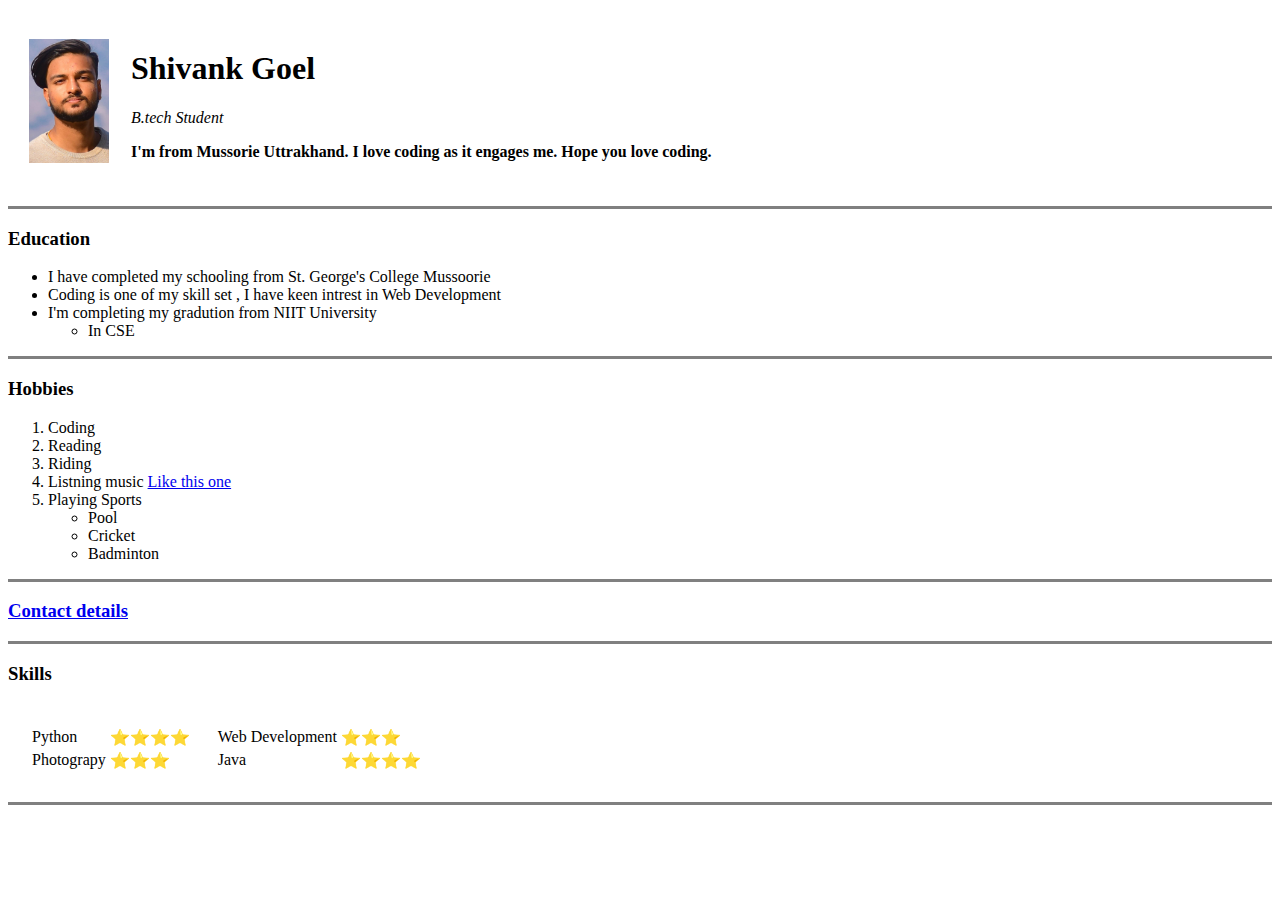
==== index.html @ 96c4da60 "Add initial CV website files" ====
<!DOCTYPE html>
<html lang="en" dir="ltr">
  <head>
    <meta charset="utf-8">
    <title>Shivank's Personal Site</title>
  </head>
  <body>
    <table cellspacing = "20">
        <tr>
          <td><img src="Shivank.jpg" alt="Shivank's Profile Photo" style="width:80px"></td>
          <td><h1> Shivank Goel </h1>
          <p><em>B.tech Student</em></p>
          <p><strong>I'm from Mussorie Uttrakhand. I love coding as it engages me. Hope you love coding.</strong></p></td>
        </tr>
    </table>



    <hr size="3" noshade>

    <h3>Education</h3>
      <ul>
        <li>I have completed my schooling from St. George's College Mussoorie</li>
        <li>Coding is one of my skill set , I have keen intrest in Web Development</li>
        <li>I'm completing my gradution from NIIT University</li>
        <ul>
          <li>In CSE</li>
        </ul>
      </ul>
      <hr size="3", noshade>


    <h3>Hobbies</h3>
        <ol type>
          <li>Coding</li>
          <li>Reading</li>
          <li>Riding</li>
          <li>Listning music <a href="https://youtu.be/YykjpeuMNEk"> Like this one</a> </li>
          <li>Playing Sports </li>

          <ul>
            <li>Pool</li>
             <li>Cricket</li>
             <li>Badminton</li>
          </ul>
         </ol>
         <hr size="3", noshade>
               <h3> <a href="Contact.html">Contact details</a>  </h3>

              <hr size ="3" noshade>
              <h3>Skills</h3>
              <table cellspacing="20">
                <tr>
                  <td>
                    <table>
                        <tr>
                          <td>Python</td>
                          <td>⭐⭐⭐⭐</td>
                        </tr>
                        <tr>
                          <td>Photograpy</td>
                          <td>⭐⭐⭐</td>
                        </tr>
                    </table>
                    <td>
                       <table>
                        <tr>
                          <td>Web Development</td>
                          <td>⭐⭐⭐</td>
                        </tr>
                          <tr>
                          <td>Java</td>
                          <td>⭐⭐⭐⭐</td>
                        </tr>

                    </td>
                </tr>
              </tr>
              </td>
              </table>
            </table>
            <hr size="3" noshade>

  </body>
</html>
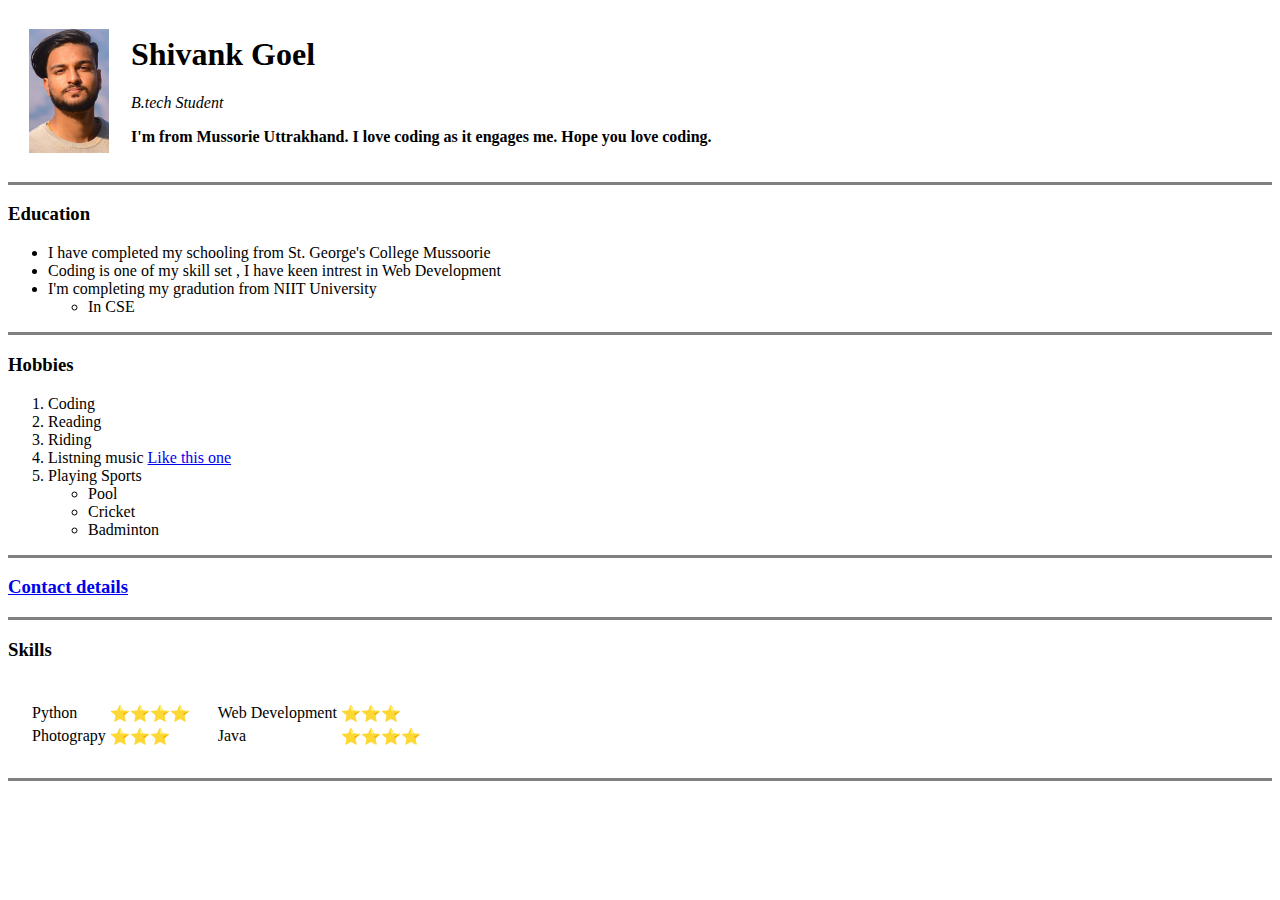
==== commit 4bba7da0: "Update index.html" ====
--- a/index.html
+++ b/index.html
@@ -1,4 +1,4 @@
-<!DOCTYPE html>
+
 <html lang="en" dir="ltr">
   <head>
     <meta charset="utf-8">
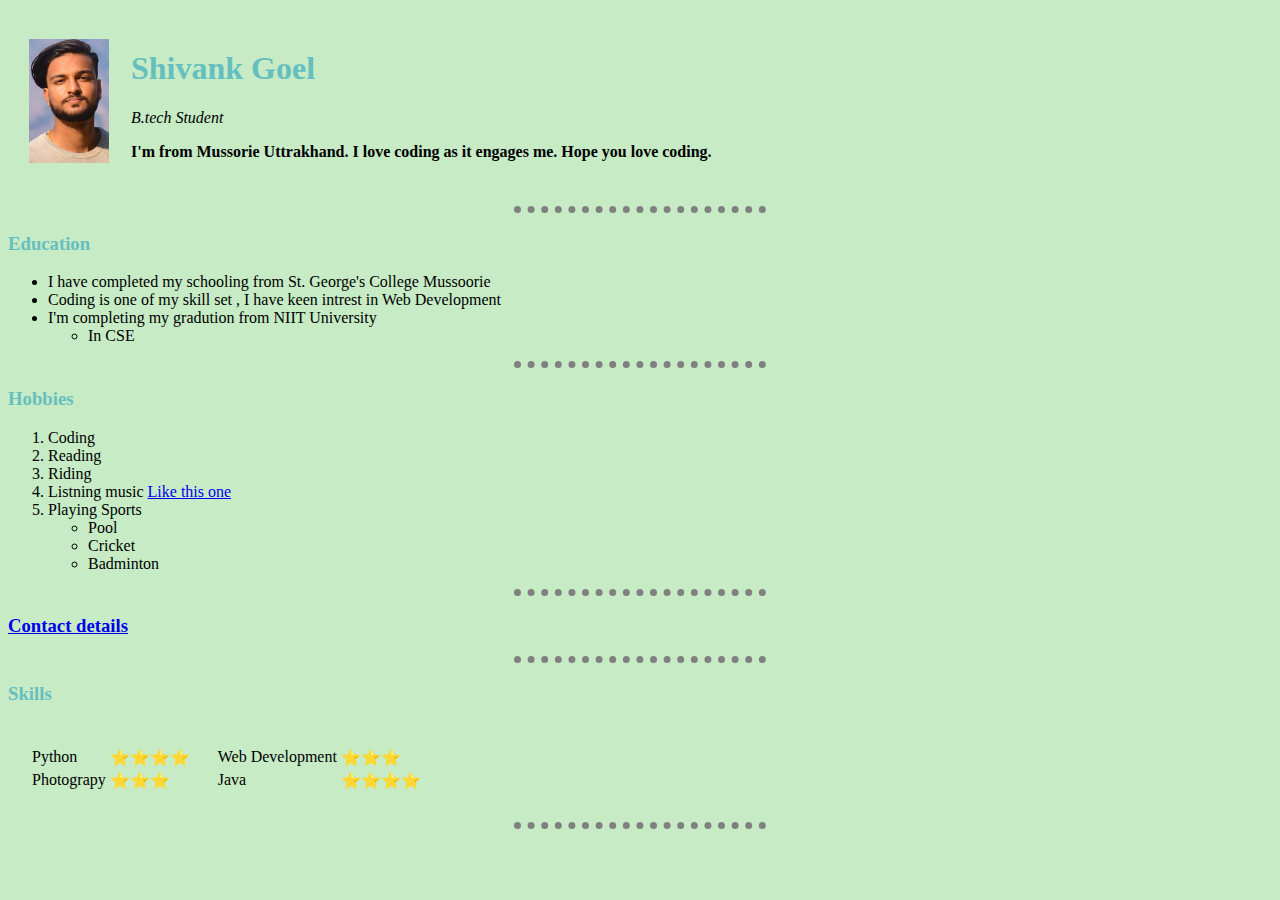
==== commit 4bb6e0a7: "Update index.html" ====
--- a/index.html
+++ b/index.html
@@ -1,10 +1,13 @@
-
+<!DOCTYPE html>
 <html lang="en" dir="ltr">
   <head>
     <meta charset="utf-8">
     <title>Shivank's Personal Site</title>
+    <link rel="stylesheet" href="css/Styles.css">
+
   </head>
-  <body>
+  <body >
+
     <table cellspacing = "20">
         <tr>
           <td><img src="Shivank.jpg" alt="Shivank's Profile Photo" style="width:80px"></td>
@@ -16,7 +19,7 @@
 
 
 
-    <hr size="3" noshade>
+    <hr size="3">
 
     <h3>Education</h3>
       <ul>
@@ -27,7 +30,7 @@
           <li>In CSE</li>
         </ul>
       </ul>
-      <hr size="3", noshade>
+      <hr size="3">
 
 
     <h3>Hobbies</h3>
@@ -44,10 +47,10 @@
              <li>Badminton</li>
           </ul>
          </ol>
-         <hr size="3", noshade>
+         <hr size="3">
                <h3> <a href="Contact.html">Contact details</a>  </h3>
 
-              <hr size ="3" noshade>
+              <hr size ="3">
               <h3>Skills</h3>
               <table cellspacing="20">
                 <tr>
@@ -79,7 +82,6 @@
               </td>
               </table>
             </table>
-            <hr size="3" noshade>
+            <hr size="3">
 
   </body>
-</html>
--- a/css/Styles.css
+++ b/css/Styles.css
@@ -0,0 +1,23 @@
+body{
+  background-color: #C6EBC5;
+  }
+  hr{
+
+    border-style: none;
+    border-top-style: dotted;
+    border-color: grey;
+    border-width: 7px;
+    width: 20%;
+  }
+h1{
+  color:  #66BFBF;
+}
+h2{
+  color:  #66BFBF;
+}
+h3{
+  color:  #66BFBF;
+}
+h4{
+  color:  #66BFBF;
+}
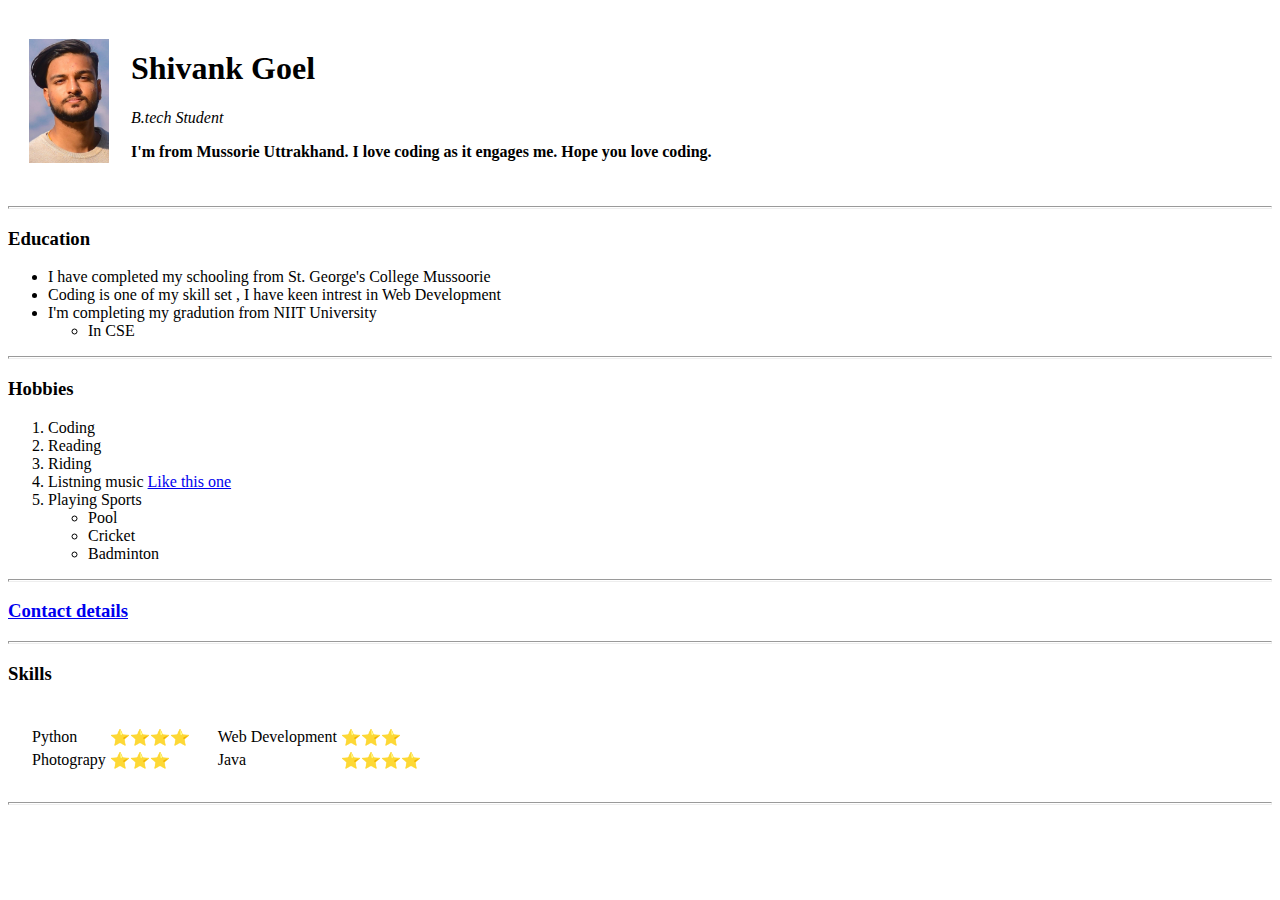
==== commit 22ce2899: "Update index.html" ====
--- a/index.html
+++ b/index.html
@@ -3,7 +3,7 @@
   <head>
     <meta charset="utf-8">
     <title>Shivank's Personal Site</title>
-    <link rel="stylesheet" href="css/Styles.css">
+    <link rel="stylesheet" href="cv/css/Styles.css">
 
   </head>
   <body >
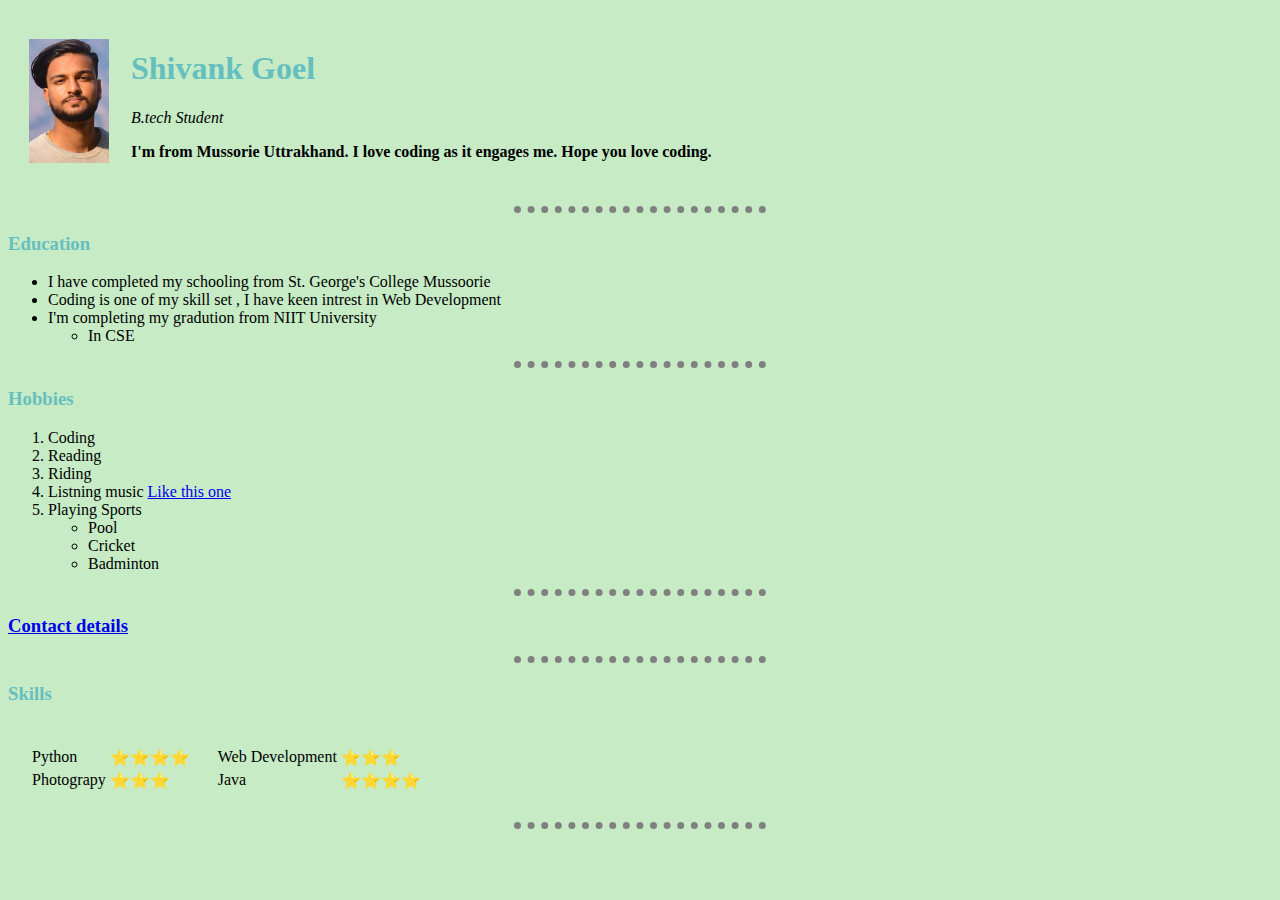
==== commit 3f473564: "Update index.html" ====
--- a/index.html
+++ b/index.html
@@ -3,7 +3,7 @@
   <head>
     <meta charset="utf-8">
     <title>Shivank's Personal Site</title>
-    <link rel="stylesheet" href="cv/css/Styles.css">
+    <link rel="stylesheet" href="css/Styles.css">
 
   </head>
   <body >
--- a/css/Styles.css
+++ b/css/Styles.css
@@ -0,0 +1,23 @@
+body{
+  background-color: #C6EBC5;
+  }
+  hr{
+
+    border-style: none;
+    border-top-style: dotted;
+    border-color: grey;
+    border-width: 7px;
+    width: 20%;
+  }
+h1{
+  color:  #66BFBF;
+}
+h2{
+  color:  #66BFBF;
+}
+h3{
+  color:  #66BFBF;
+}
+h4{
+  color:  #66BFBF;
+}
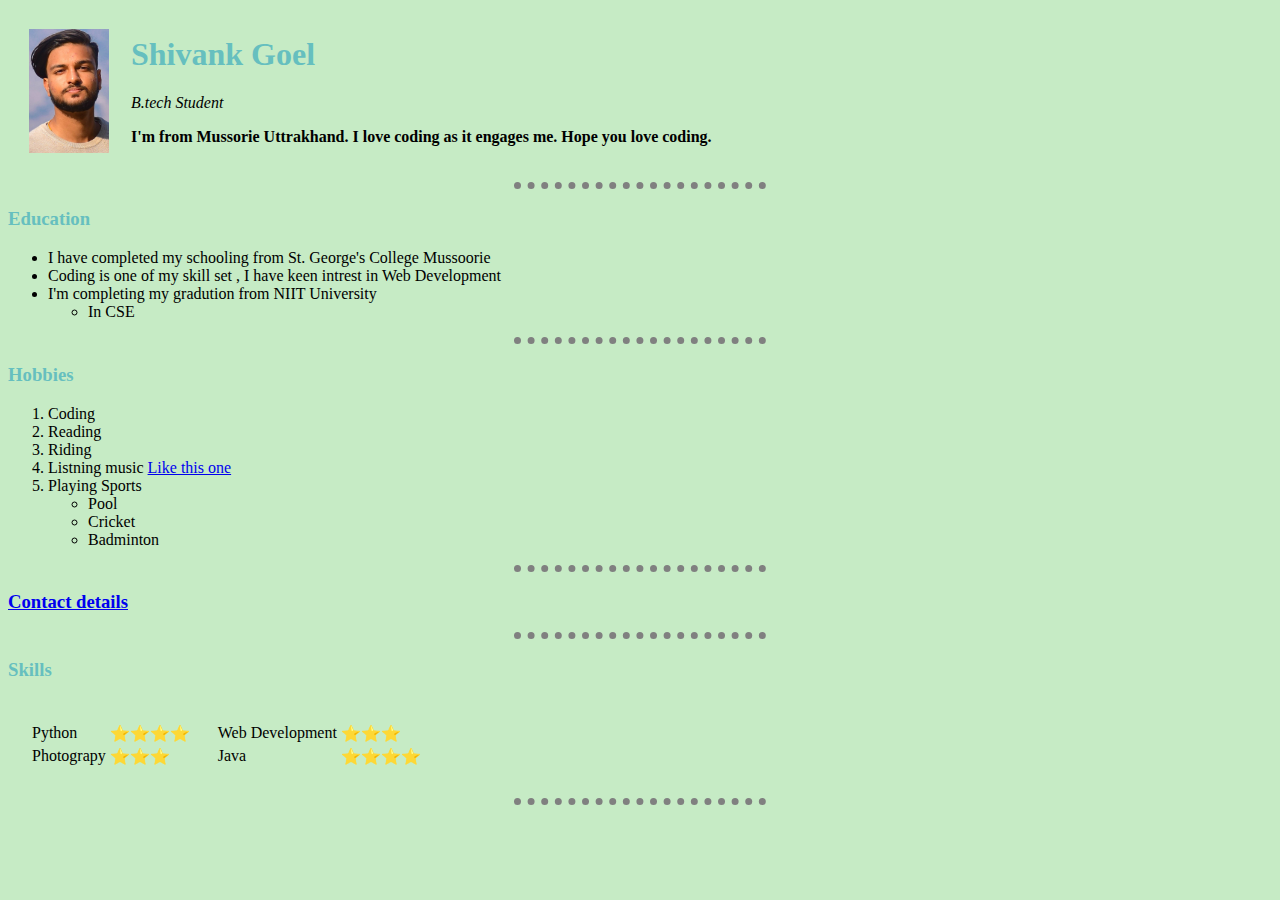
==== commit e89c8186: "Update index.html" ====
--- a/index.html
+++ b/index.html
@@ -1,4 +1,3 @@
-<!DOCTYPE html>
 <html lang="en" dir="ltr">
   <head>
     <meta charset="utf-8">
@@ -85,3 +84,4 @@
             <hr size="3">
 
   </body>
+</html>
